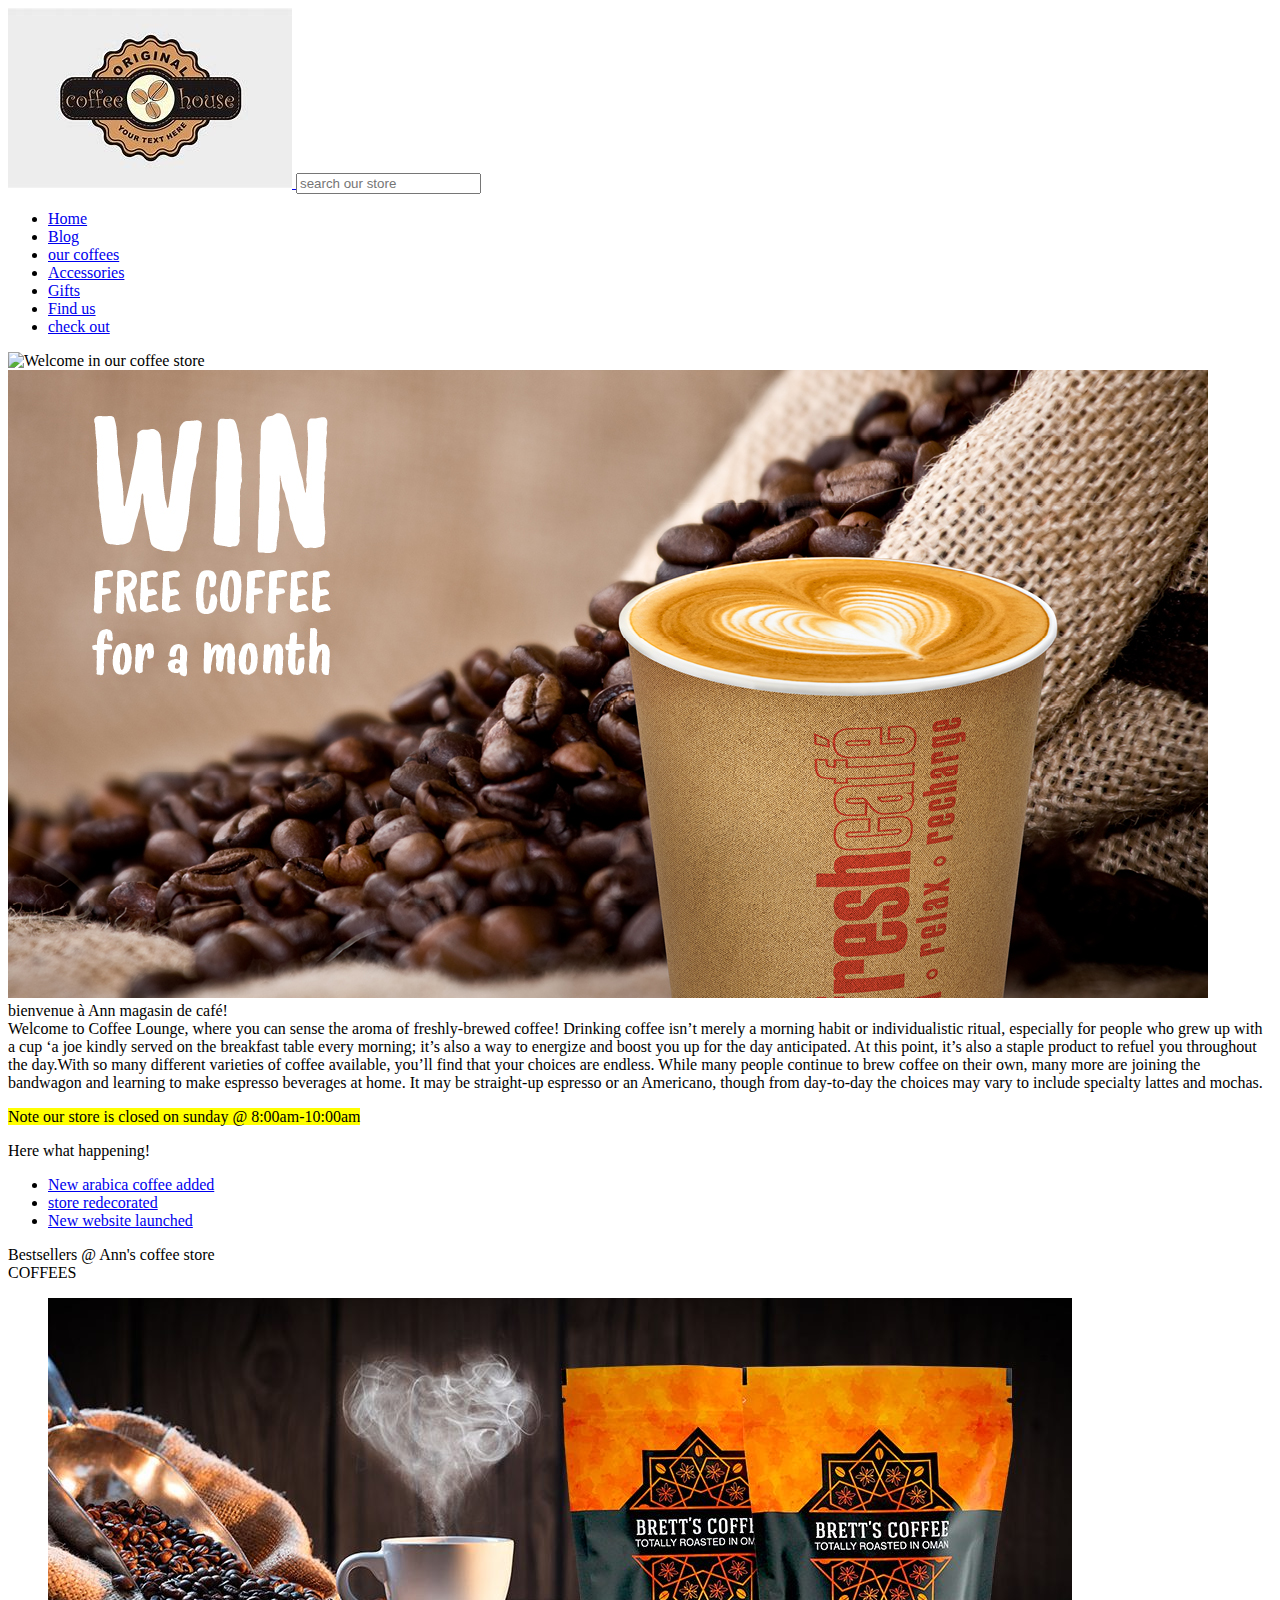
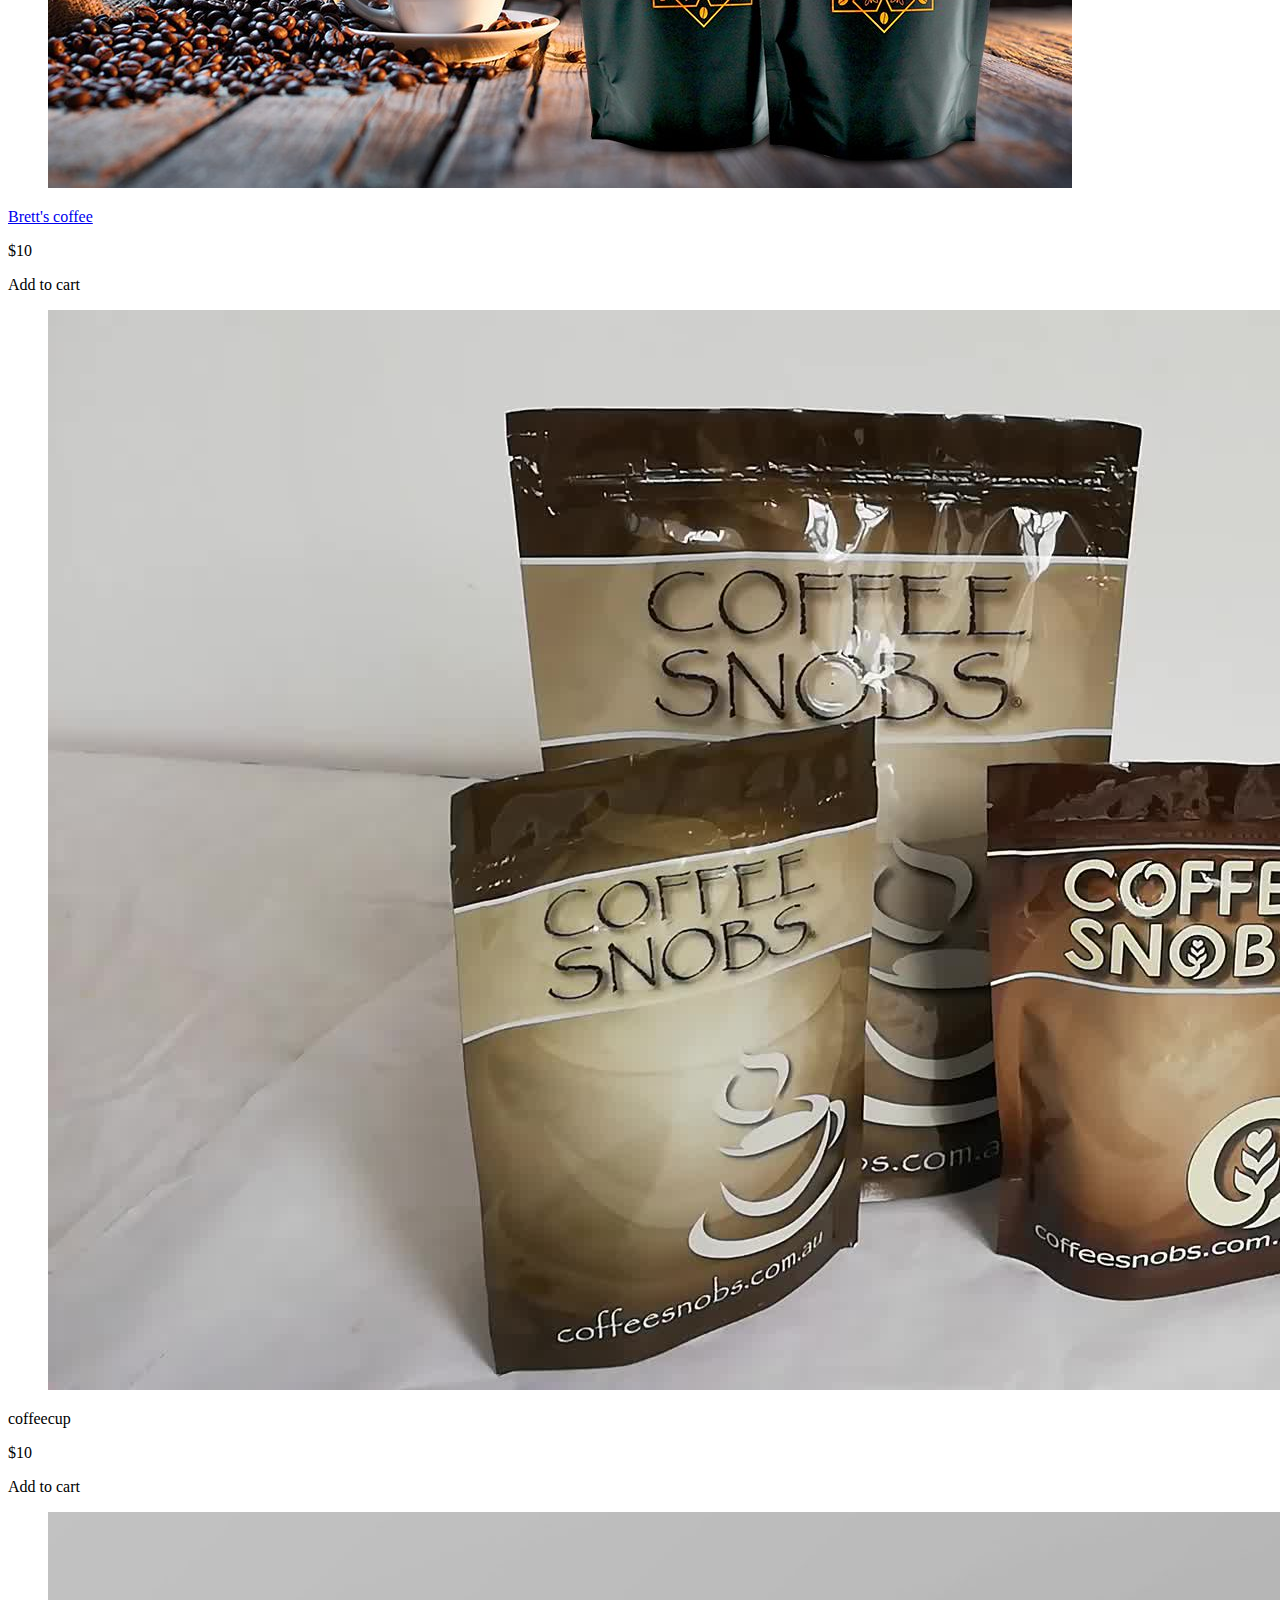
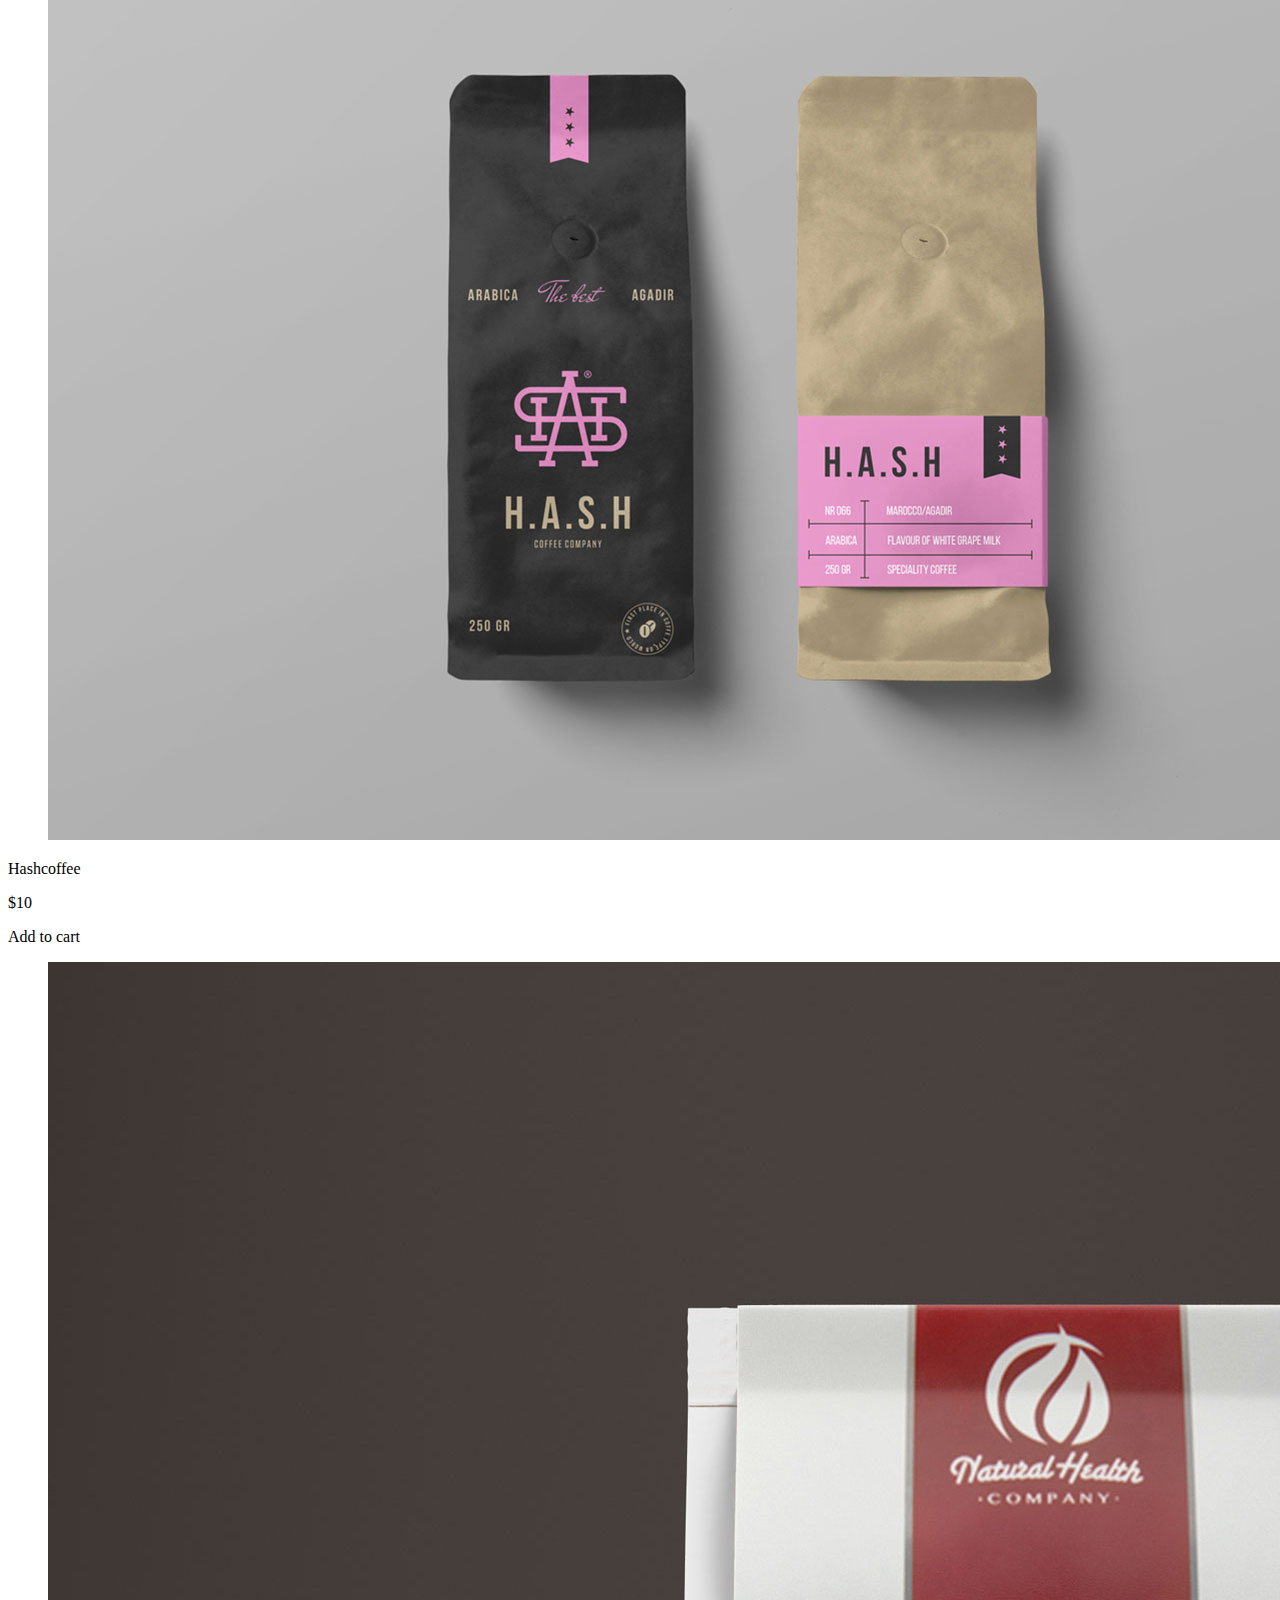
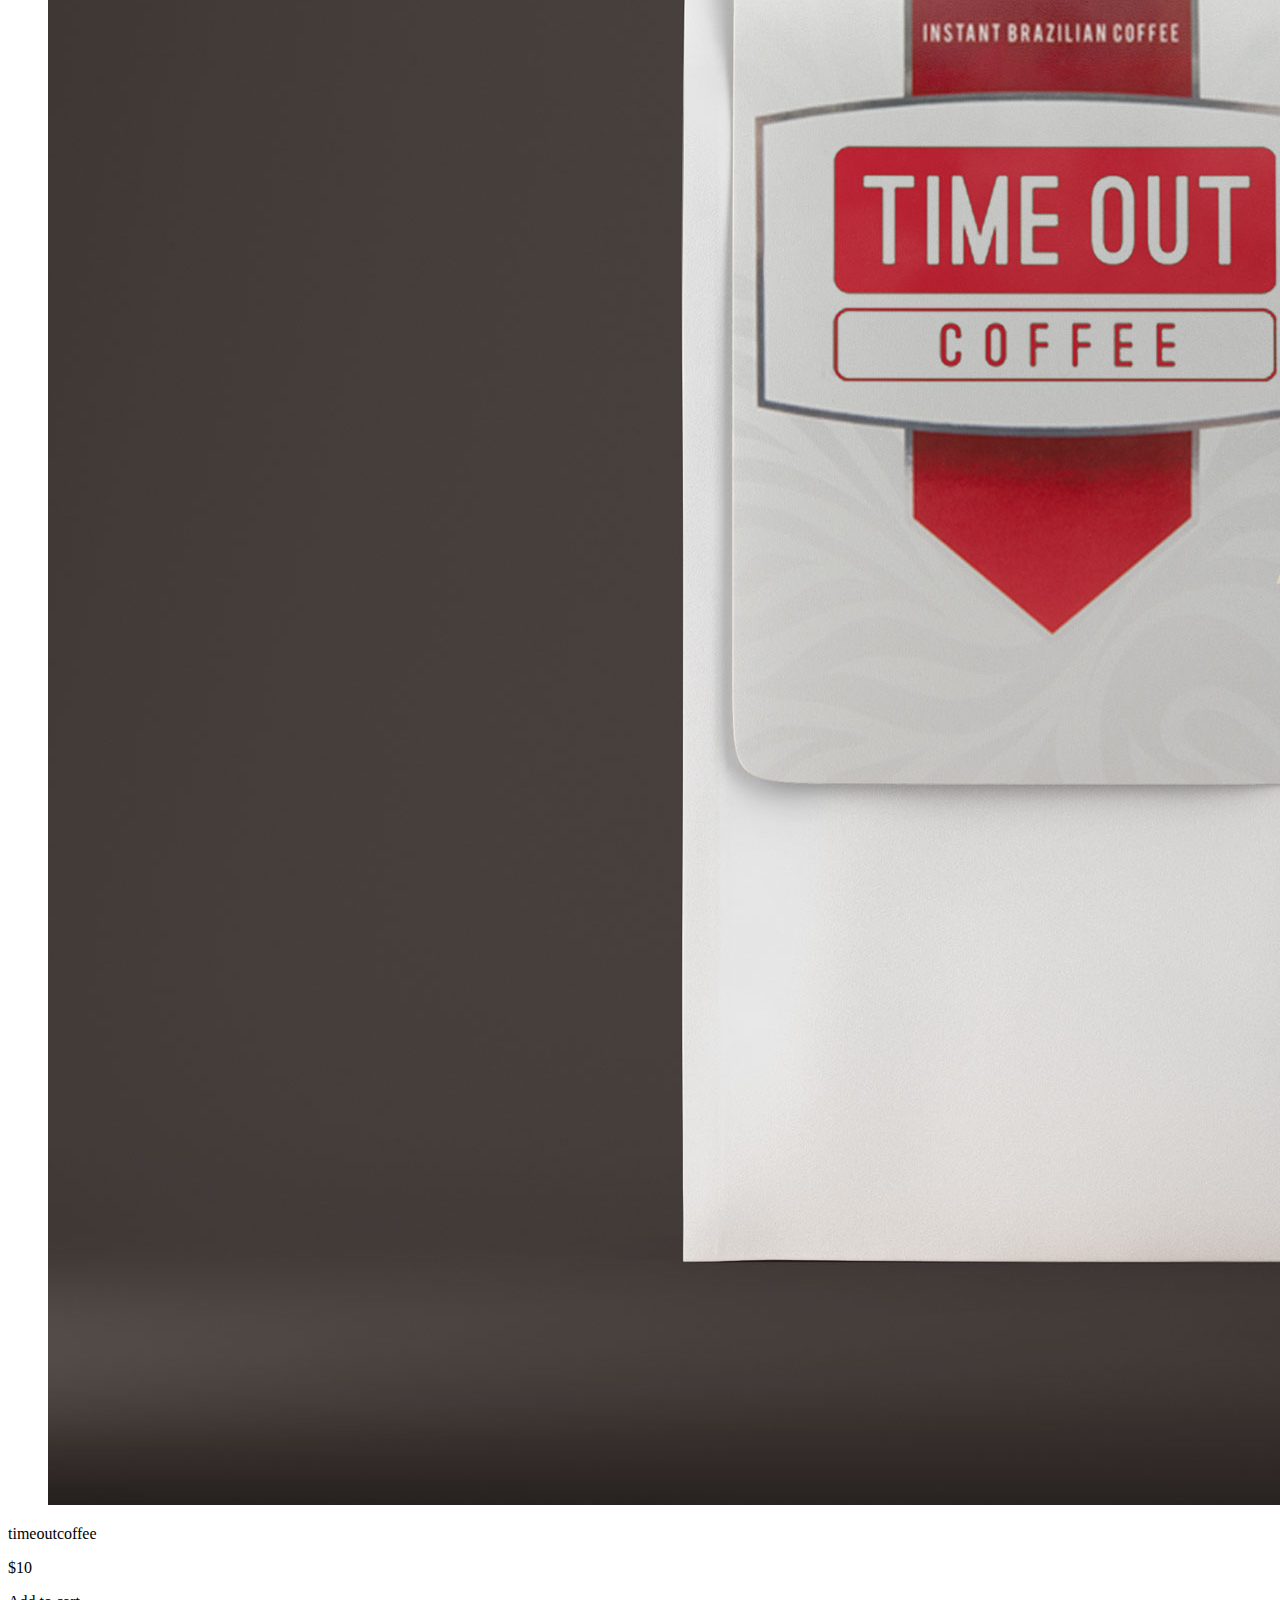
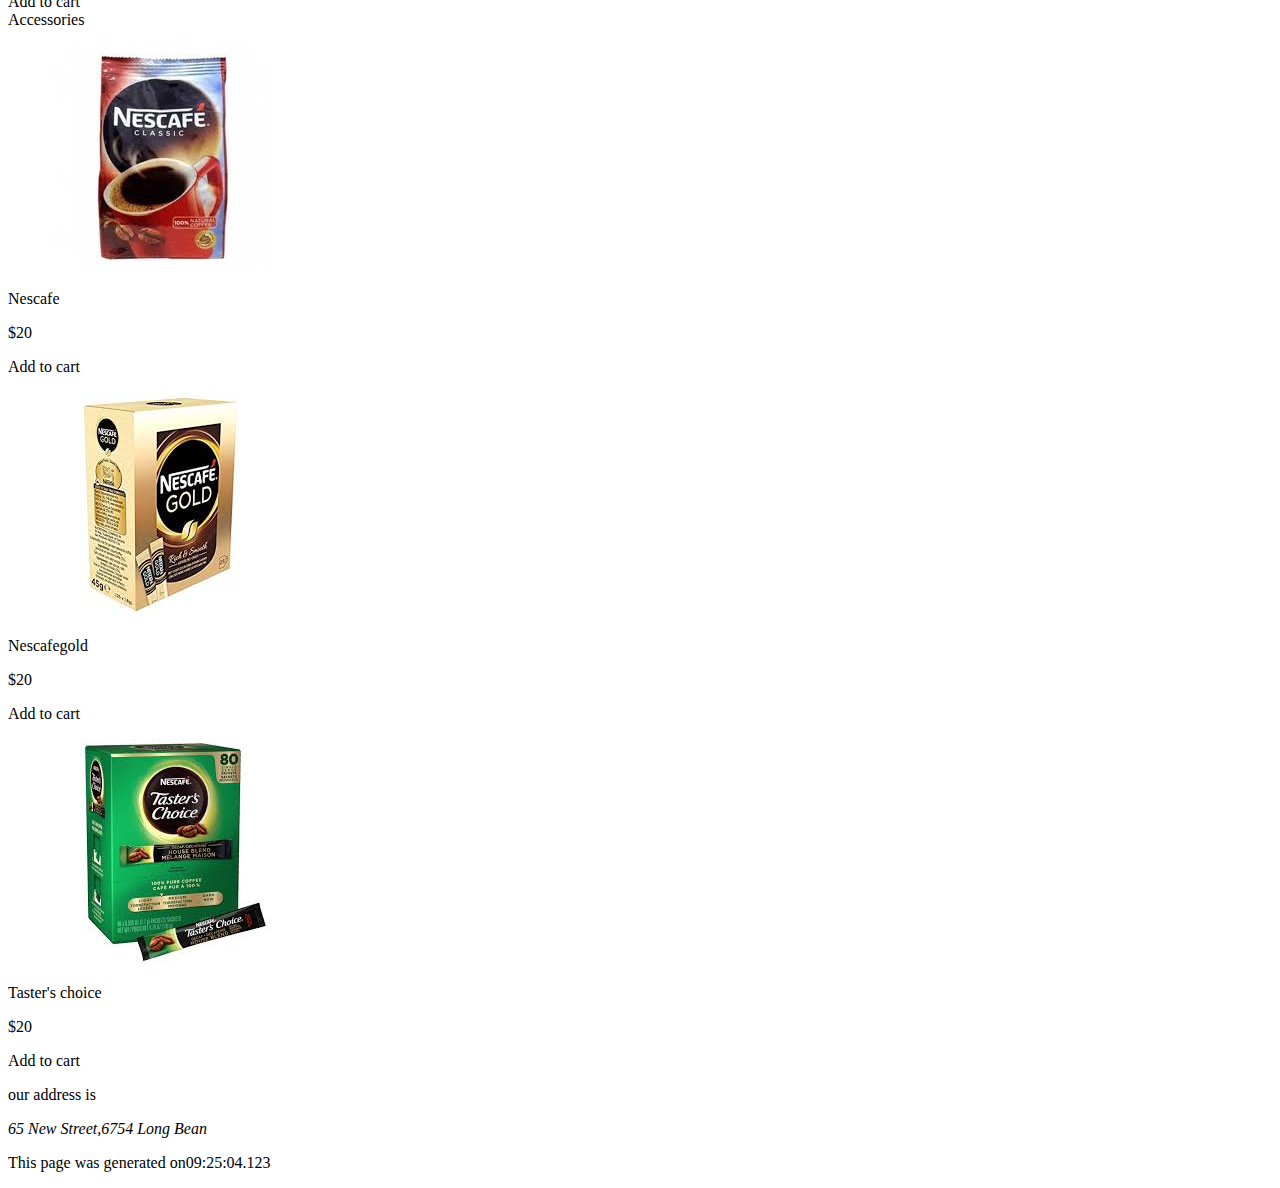
==== index.html @ adefb87e "coffee store files" ====
<!Doctype html>
<html lang="en">
    <head>
        <title>ann's coffee store</title>
    </head>
<body>
  <header>
          <div>
              <a href="headerlogo" src="index.html">
                  <img src="images/logo.jpeg"alt="This is coffee log">
                  <input type="search" class="searchbox"placeholder="search our store">
              </a>
          </div>

      <nav class="backgroundgradient">
        <ul>
            <li><a class="navlink"href=index.html>Home</a></li>
            <li><a class="navlink"href="blog.html">Blog</a></li>
            <li><a class="navlink"href="allcoffees.html">our coffees</a></li>
            <li><a class="navlink"href="accessories">Accessories</a></li>
            <li><a class="navlink"href="Gifts.html">Gifts</a></li>
            <li><a class="navlink"href=findus.html>Find us</a></li>
            <li><a class="navlink"href="checkout.html">check out </a></li>
        </ul>
      </nav>
  </header>

  <div id="welcomeimage">
      <img src="images/coffeeheader.jpeg" alt="Welcome in our coffee store">
  </div>

  <div id=freecoffeemonth>
      <img src="./images/coffeeofthemonth.jpeg"alt="win free coffee for a month">
  </div>

  <section id="welcometext">
      <header>bienvenue à Ann magasin de café! </header>
      <span>Welcome to Coffee Lounge, where you can sense the aroma of freshly-brewed coffee! Drinking coffee isn’t merely a morning habit or individualistic ritual, especially for people who grew up with a cup ‘a joe kindly served on the breakfast table every morning; it’s also a way to energize and boost you up for the day anticipated. At this point, it’s also a staple product to refuel you throughout the day.With so many different varieties of coffee available, you’ll find that your choices are endless. While many people continue to brew coffee on their own, many more are joining the bandwagon and learning to make espresso beverages at home. It may be straight-up espresso or an Americano, though from day-to-day the choices may vary to include specialty lattes and mochas.
          <p><mark>Note our store is closed on sunday @ 8:00am-10:00am</mark></p>
      </span>
</section>

<aside id="Events">
    <header>Here what happening!</header>
    <ul>
        <li><a href="#">New arabica coffee added</a></li>
        <li><a href="#">store redecorated</a></li>
        <li><a href="#">New website launched</a></li>
    </ul>
</aside>

<section id="bestsellers">
    <header>Bestsellers @ Ann's coffee store</header>
     <section class="coffeebestsellers">
         <header class="backgroundgradient">COFFEES</header>
         <article class="productarticle">
          <figure>
           <img src="./images/brett'scoffee.jpeg" class="productarticlethumbnail">
          </figure>
          <header>
            <span class="productarticlename"><a href="coffeedetail.html">Brett's coffee</a></span>
          </header>
          <p class="productarticleprice">$10</p>
          <div class="addtocartbutton">
            Add to cart
          </div>
         </article>

         <article class="productarticle">
            <figure>
             <img src="./images/coffeesnob.jpeg" class="productarticlethumbnail">
            </figure>
            <header>
              <span class="productarticlename">coffeecup</span>
            </header>
            <p class="productarticleprice">$10</p>
            <div class="addtocartbutton">
              Add to cart
            </div>
           </article>

           <article class="productarticle">
            <figure>
             <img src="./images/hashcoffee.jpeg" class="productarticlethumbnail">
            </figure>
            <header>
              <span class="productarticlename">Hashcoffee</span>
            </header>
            <p class="productarticleprice">$10</p>
            <div class="addtocartbutton">
              Add to cart
            </div>
           </article>

           <article class="productarticle">
            <figure>
             <img src="./images/timeoutcoffee.jpeg" class="productarticlethumbnail">
            </figure>
            <header>
              <span class="productarticlename">timeoutcoffee</span>
            </header>
            <p class="productarticleprice">$10</p>
            <div class="addtocartbutton">
              Add to cart
            </div>
           </article>

    </section>

    <section class="accessoriesbestsellers">
        <header class="backgroundgradient">Accessories</header>
        <article class="productarticle">
            <figure>
                <img src="./images/Nescafe.jpeg">
            </figure>
            <header>
                <span class="productarticlename">Nescafe</span>
            </header>
            <p class="productarticleprice">$20</p>
            <div class="addtocartbutton">Add to cart</div>
        </article>

        <article class="productarticle">
            <figure>
                <img src="./images/Nescafegold.jpeg">
            </figure>
            <header>
                <span class="productarticlename">Nescafegold</span>
            </header>
            <p class="productarticleprice">$20</p>
            <div class="addtocartbutton">Add to cart</div>
        </article>

        <article class="productarticle">
            <figure>
                <img src="./images/taster's choice.jpeg">
            </figure>
            <header>
                <span class="productarticlename">Taster's choice</span>
            </header>
            <p class="productarticleprice">$20</p>
            <div class="addtocartbutton">Add to cart</div>
        </article>
    </section>
</section>

<footer>
    <p>our address is <address>65 New Street,6754 Long Bean</address></p>
    <p class="smalltext">This page was generated on<time>09:25:04.123</time></p>
</footer>
</body>
</html>
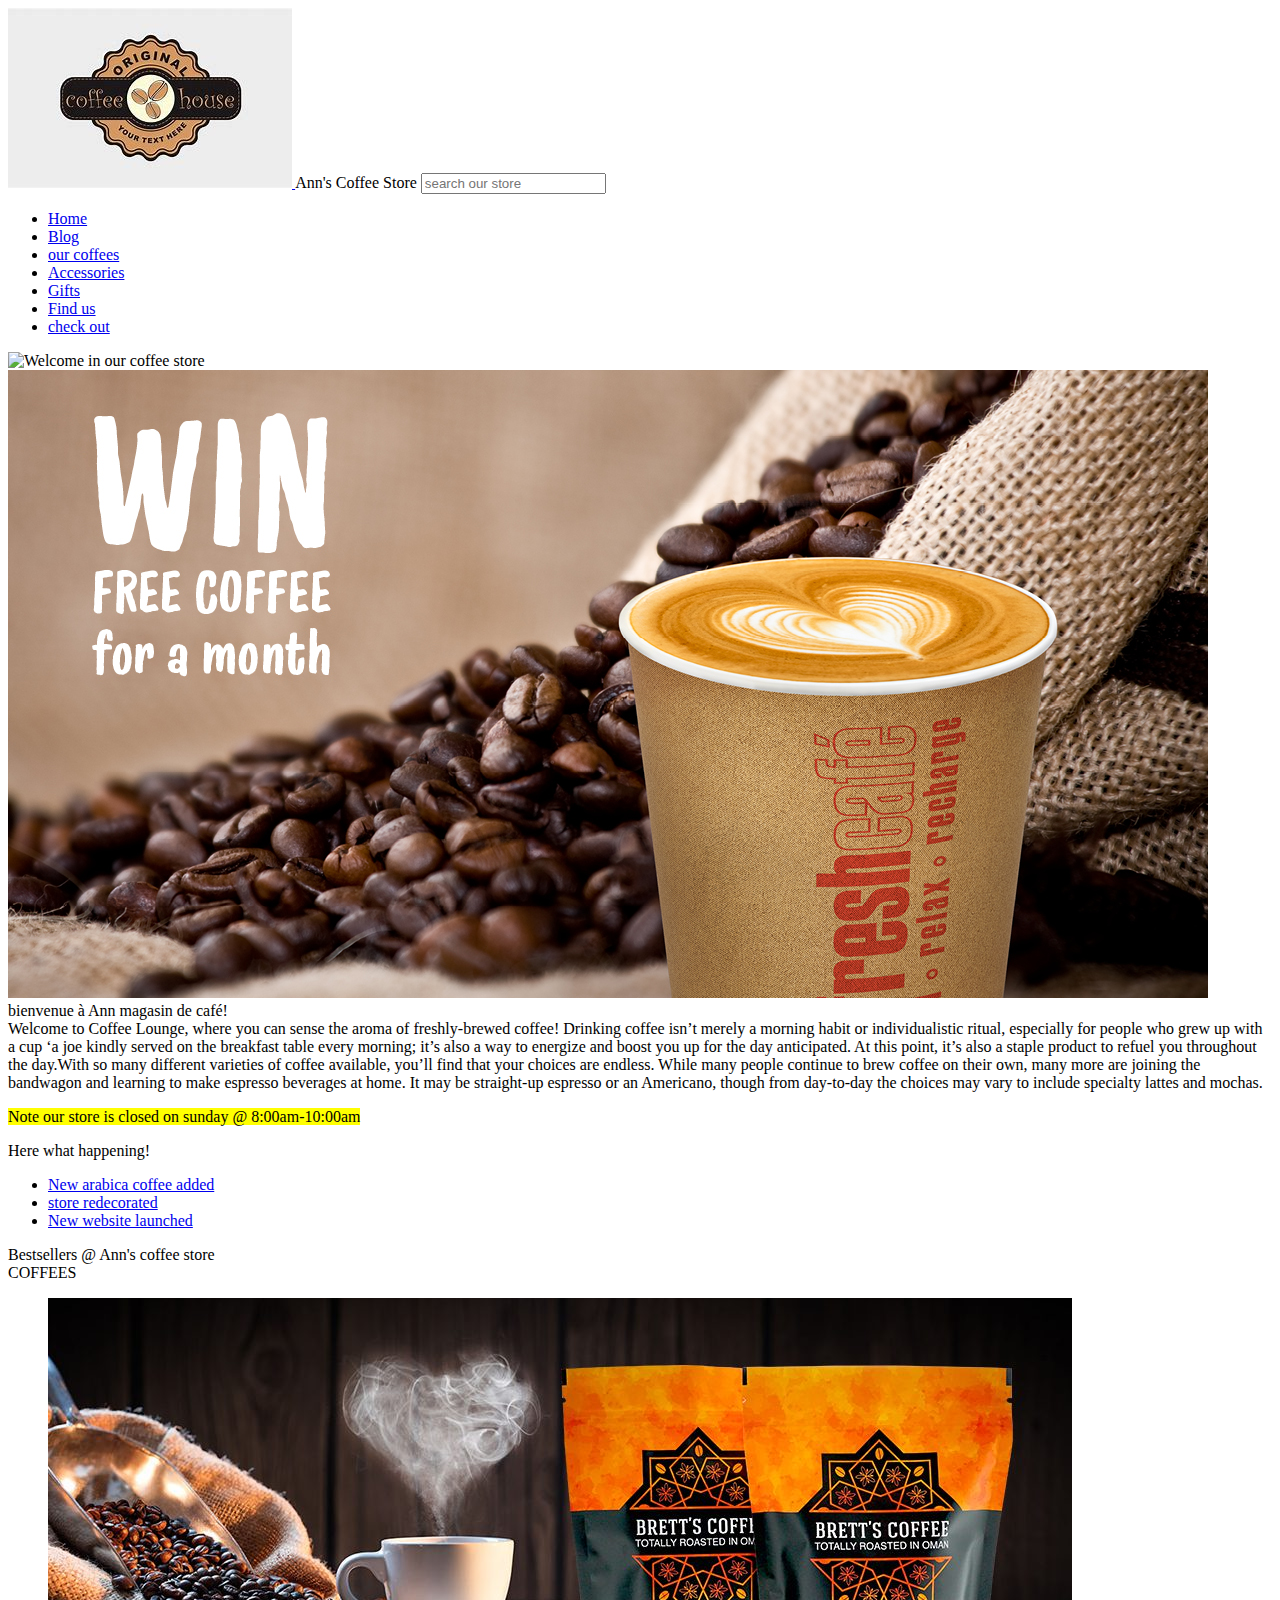
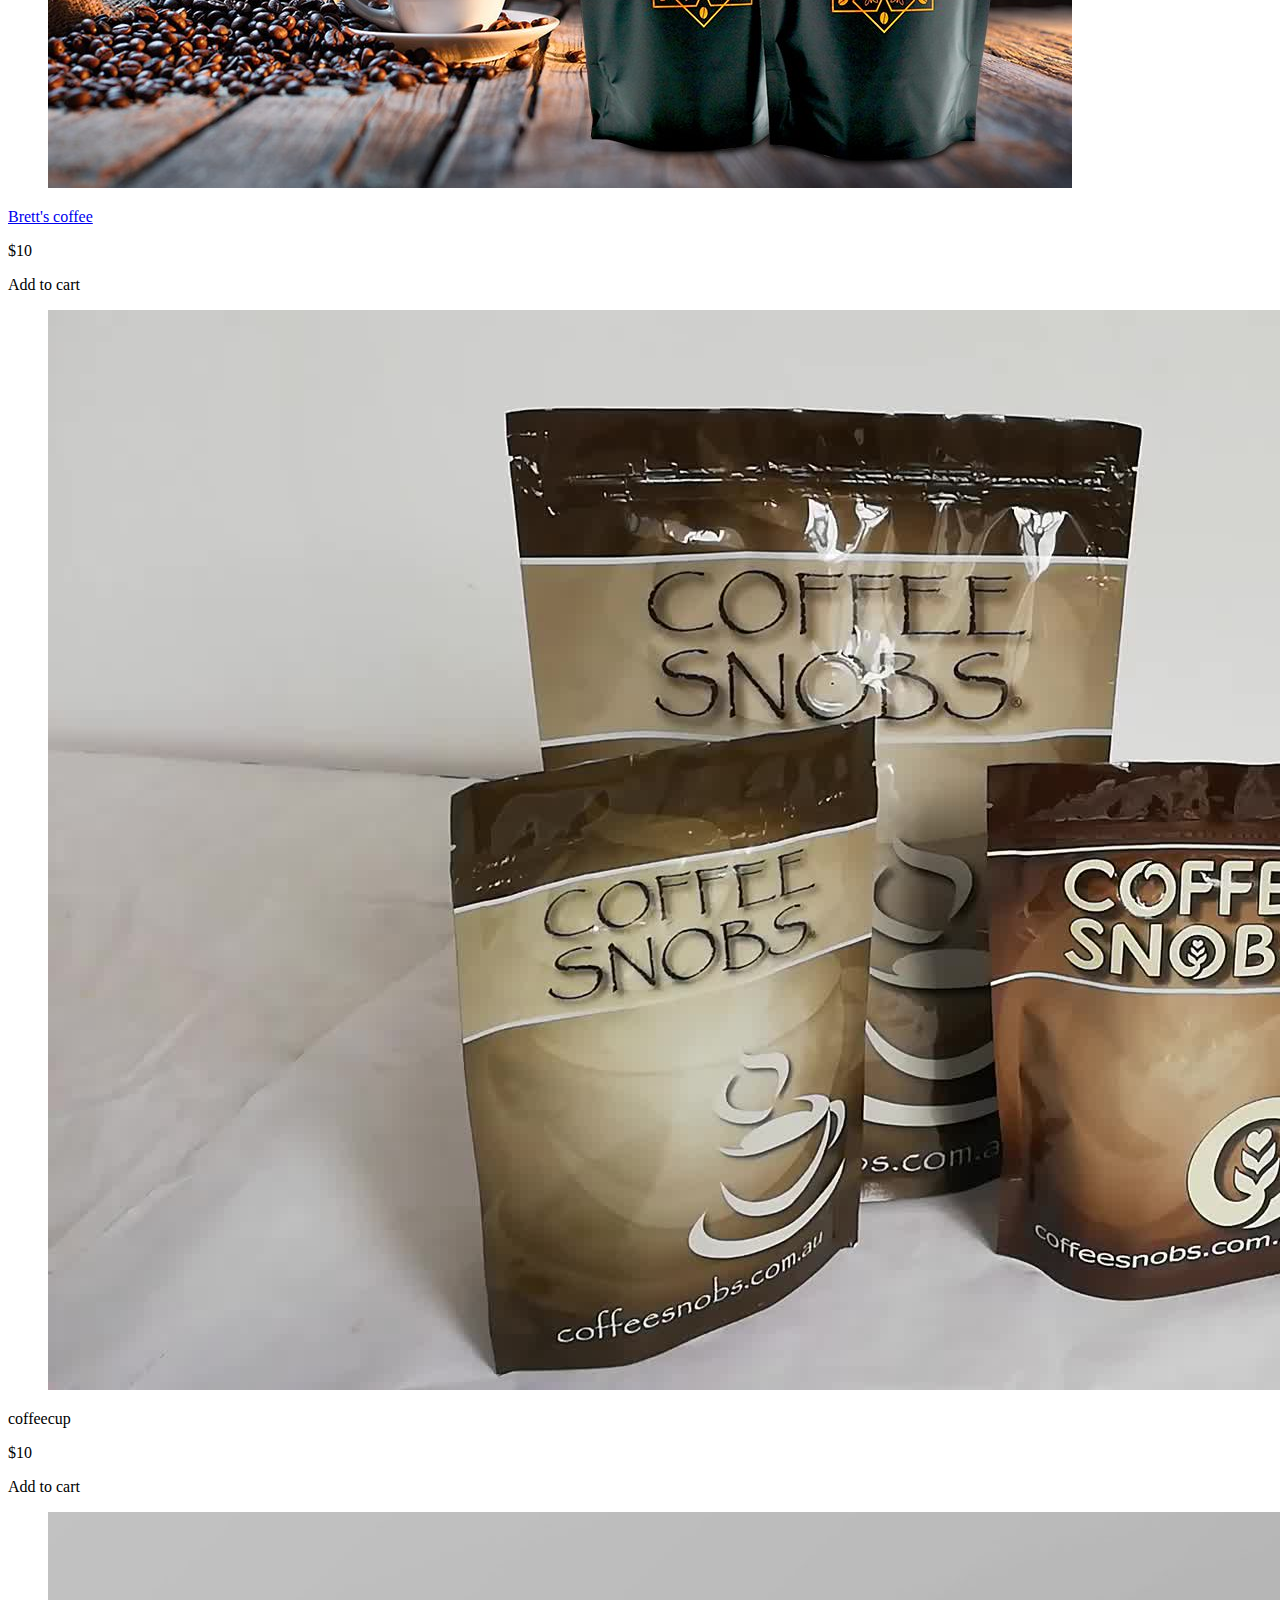
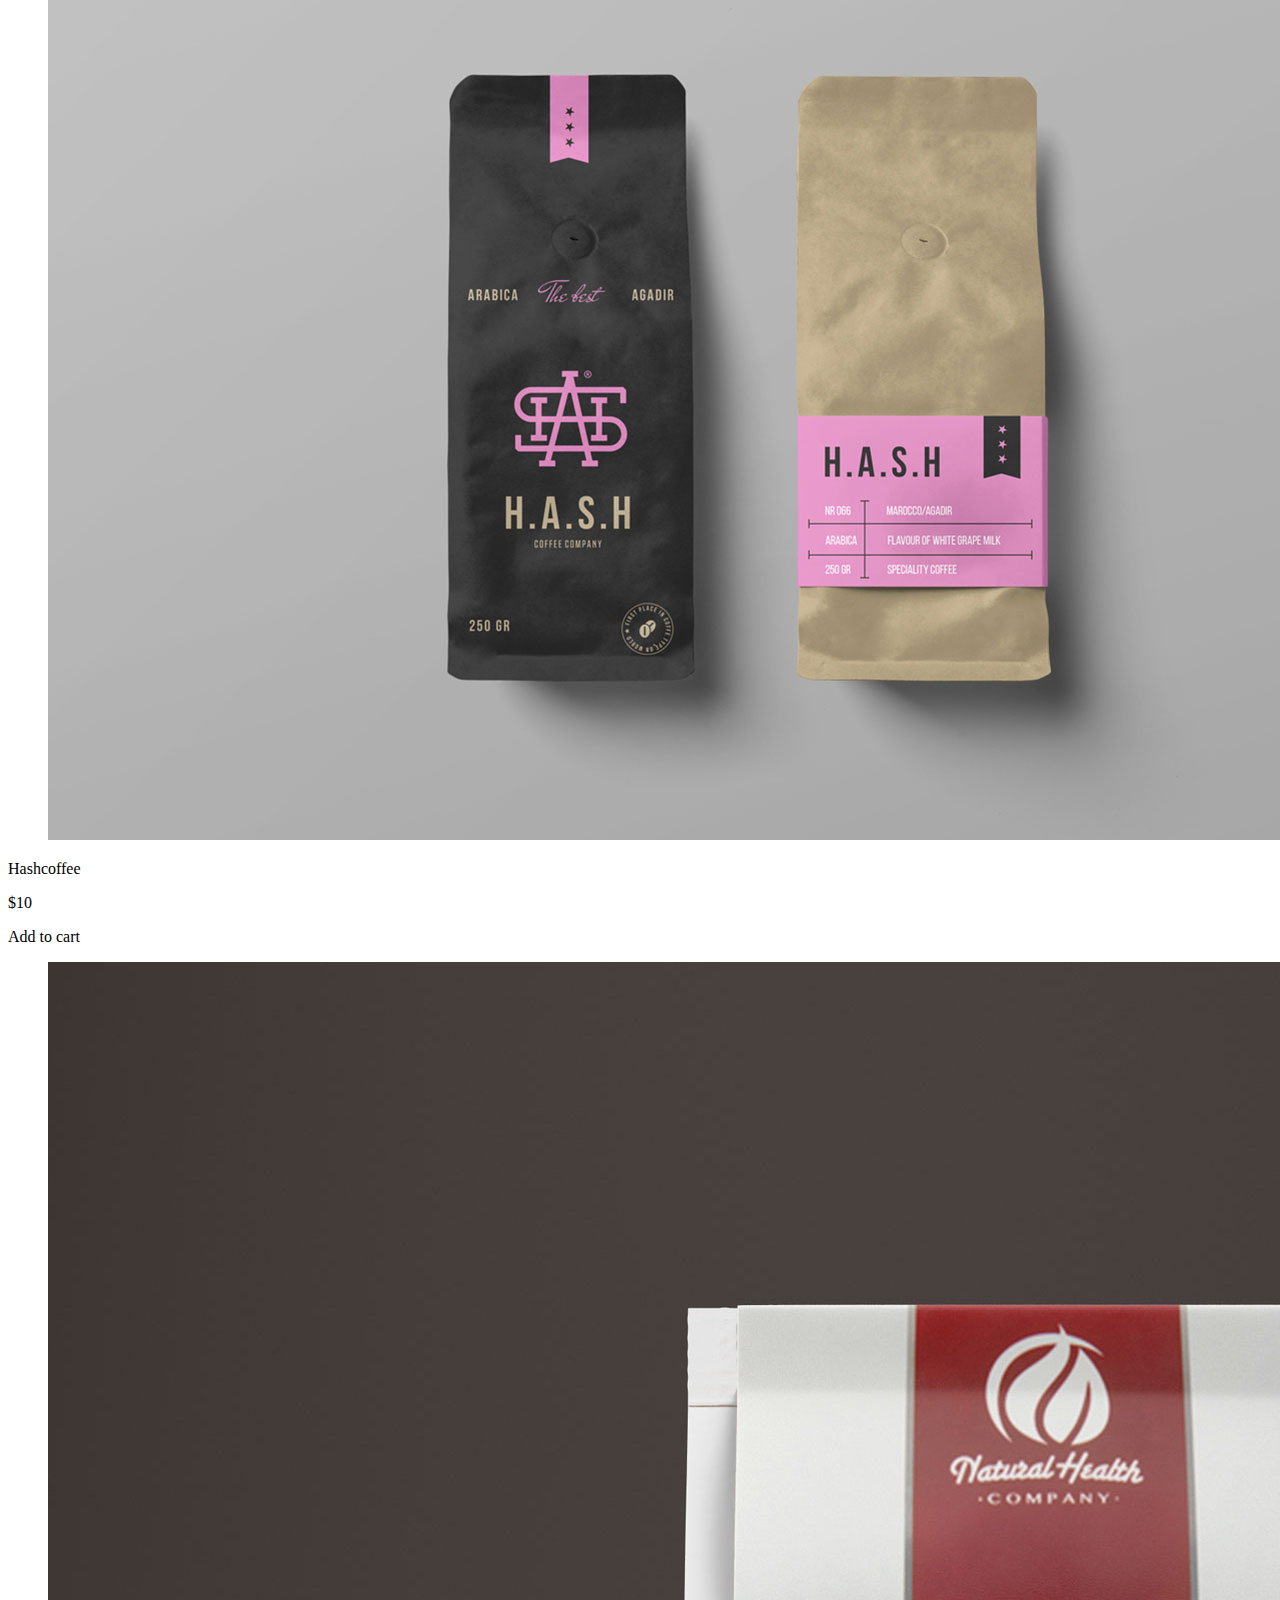
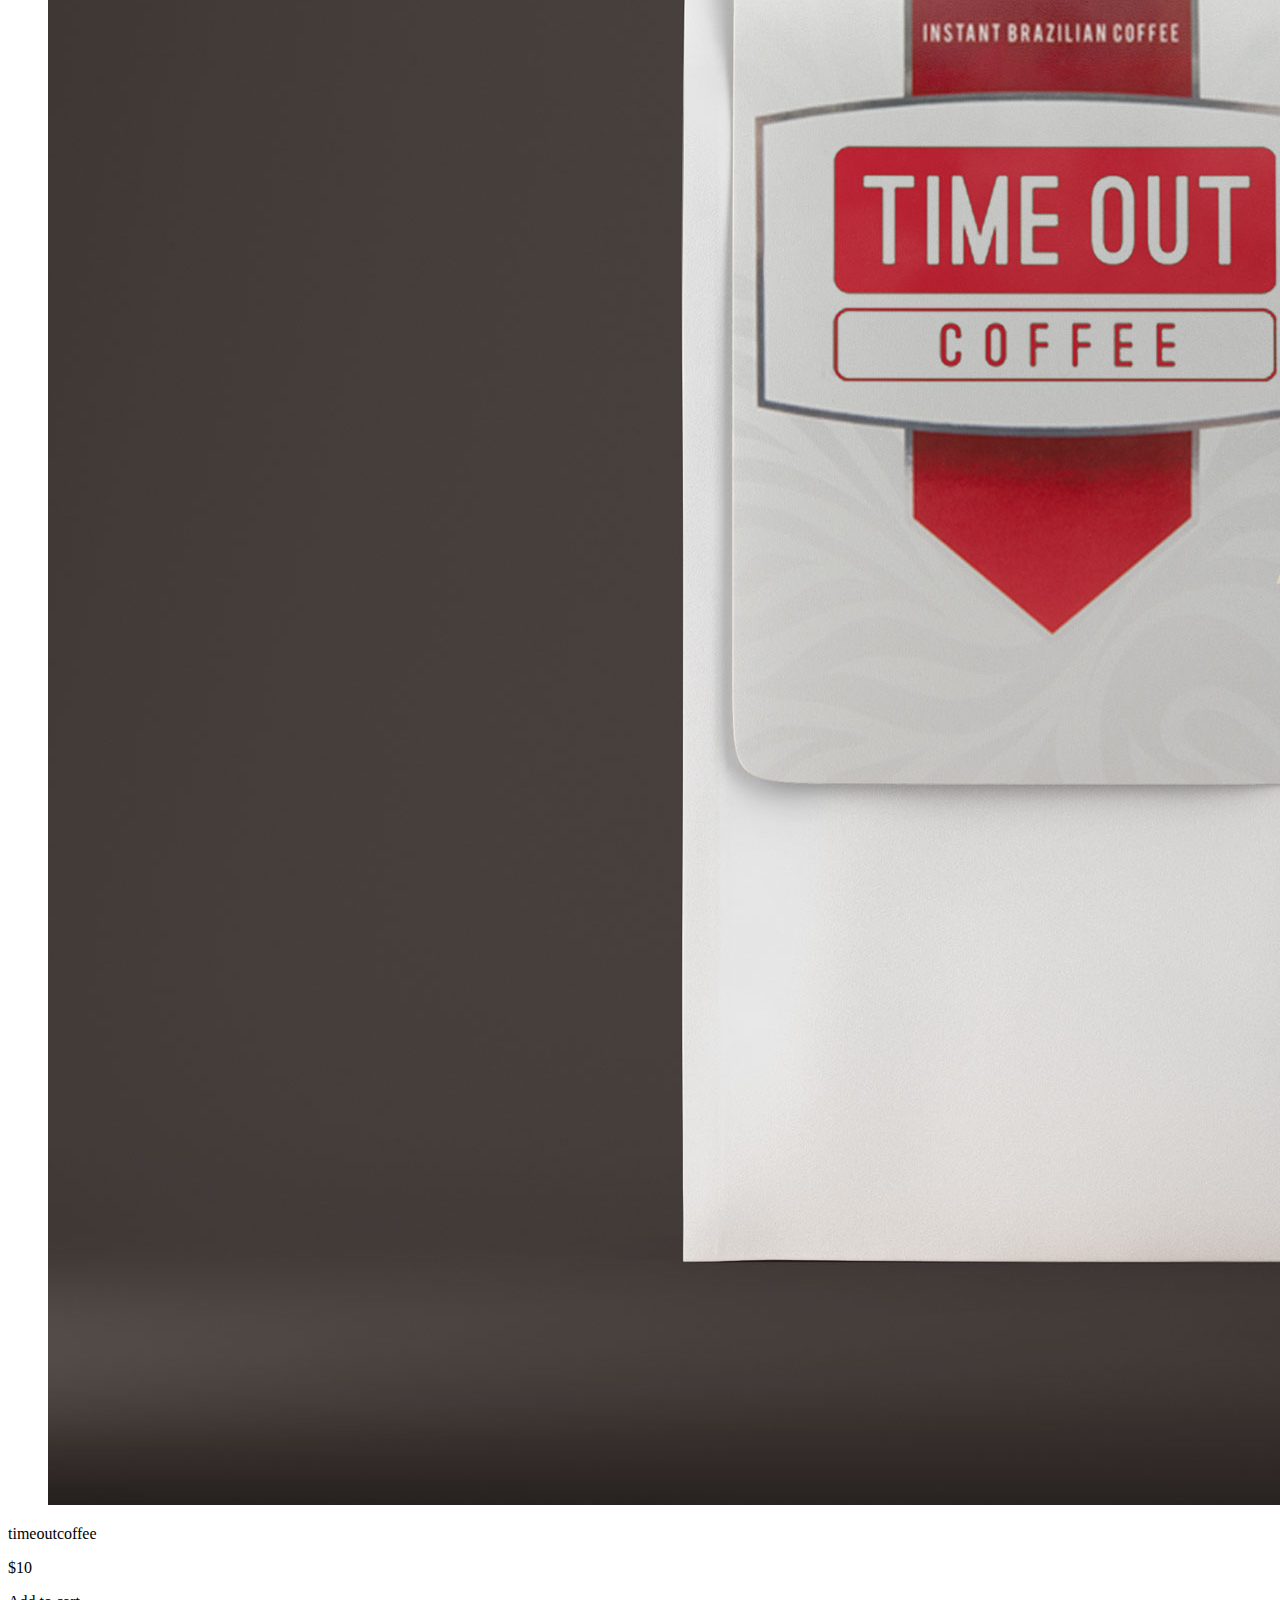
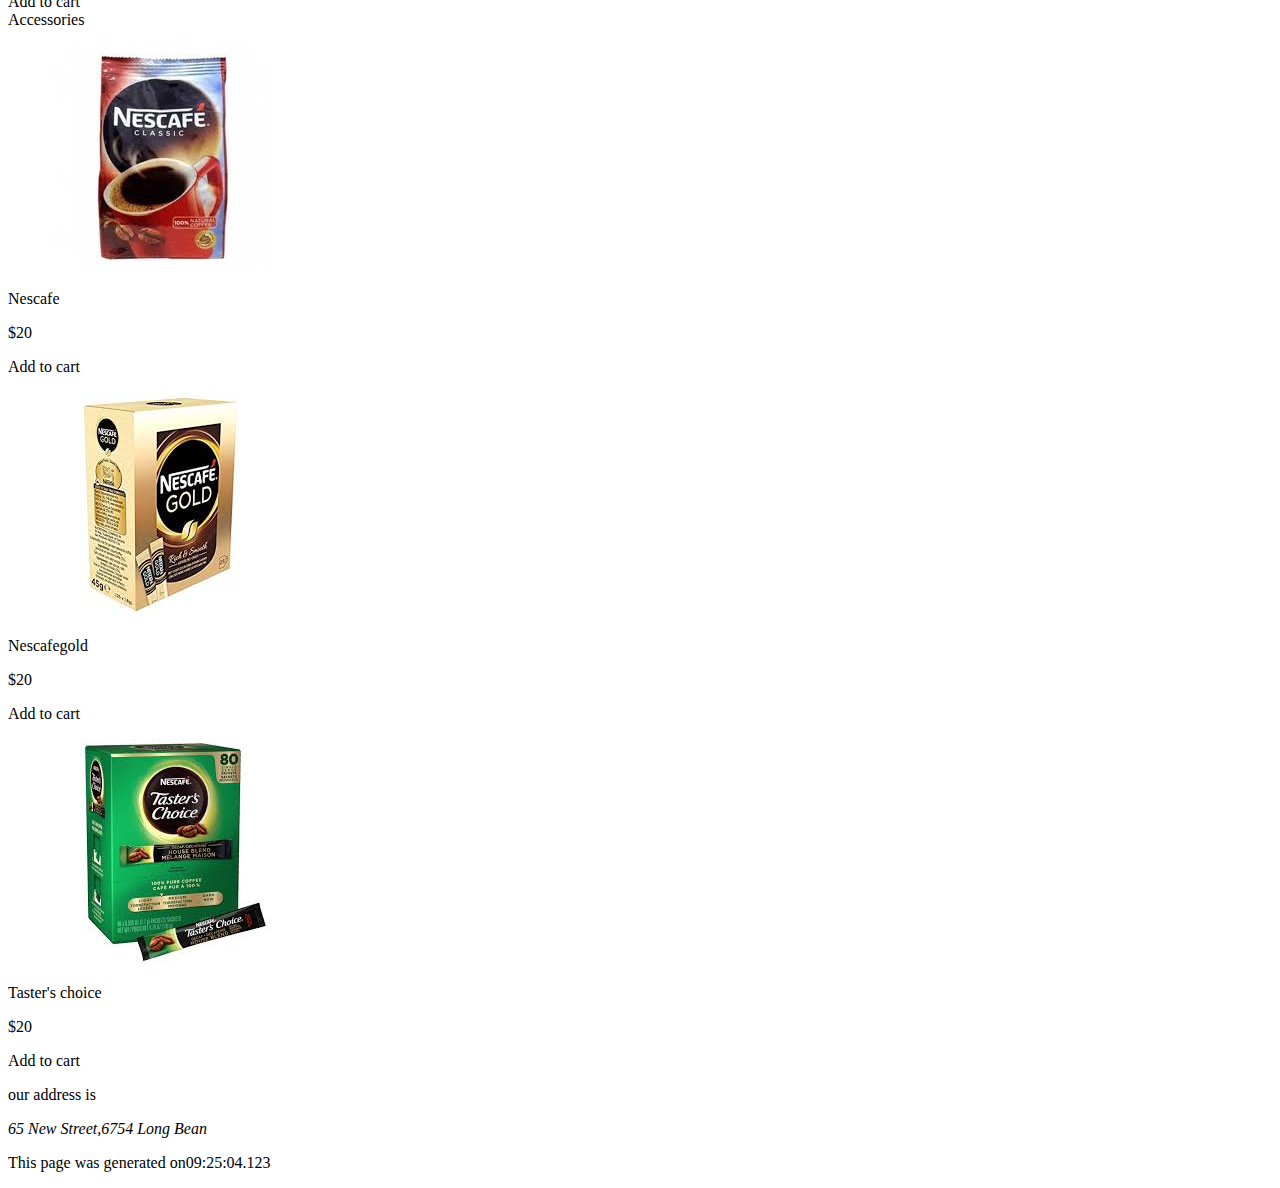
==== commit 974e0747: "ann-s-coffee-store" ====
--- a/index.html
+++ b/index.html
@@ -8,8 +8,9 @@
           <div>
               <a href="headerlogo" src="index.html">
                   <img src="images/logo.jpeg"alt="This is coffee log">
-                  <input type="search" class="searchbox"placeholder="search our store">
               </a>
+              <span id="headername">Ann's Coffee Store</span>
+              <input type="search" class="searchbox"placeholder="search our store">
           </div>
 
       <nav class="backgroundgradient">
@@ -61,7 +62,7 @@
             <span class="productarticlename"><a href="coffeedetail.html">Brett's coffee</a></span>
           </header>
           <p class="productarticleprice">$10</p>
-          <div class="addtocartbutton">
+          <div class="addtocartbutton" id="myAddToCartButton">
             Add to cart
           </div>
          </article>
@@ -148,5 +149,7 @@
     <p>our address is <address>65 New Street,6754 Long Bean</address></p>
     <p class="smalltext">This page was generated on<time>09:25:04.123</time></p>
 </footer>
+
+<script src="scripts/myScript.js"></script>
 </body>
 </html>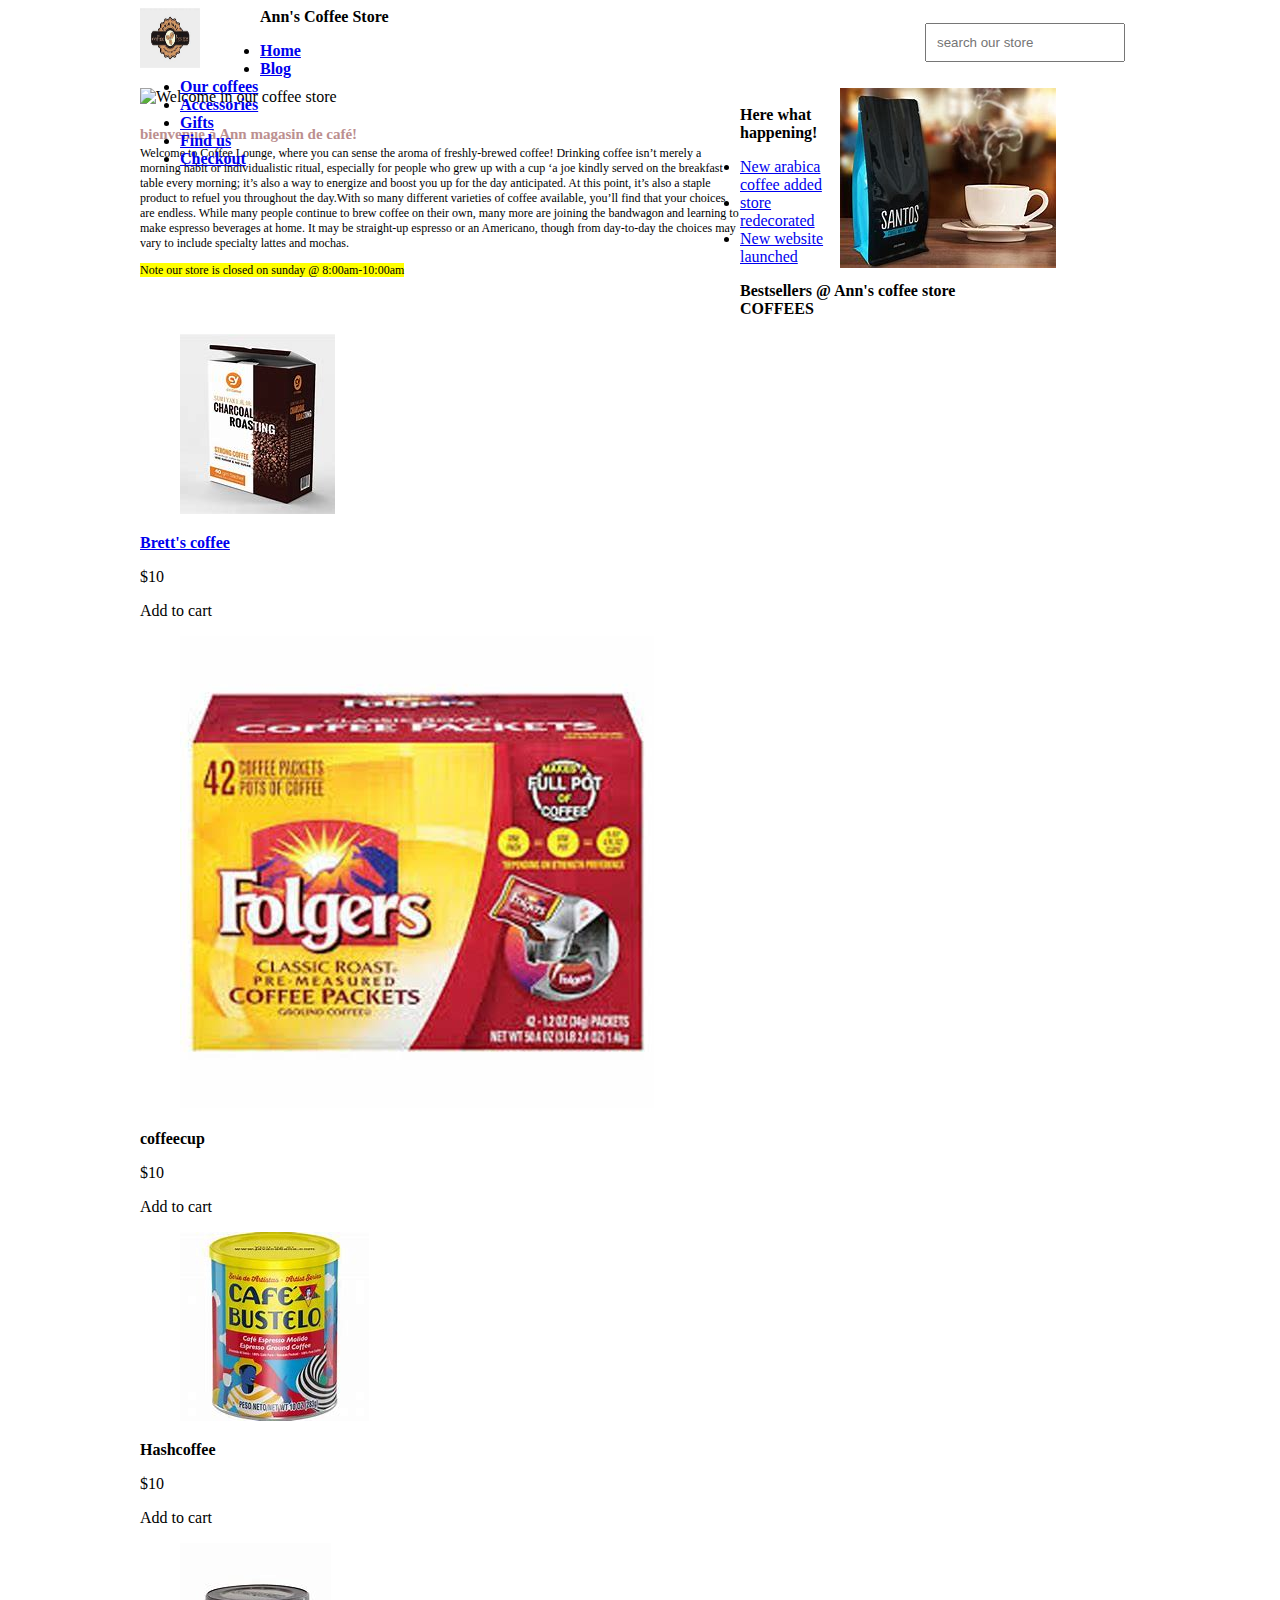
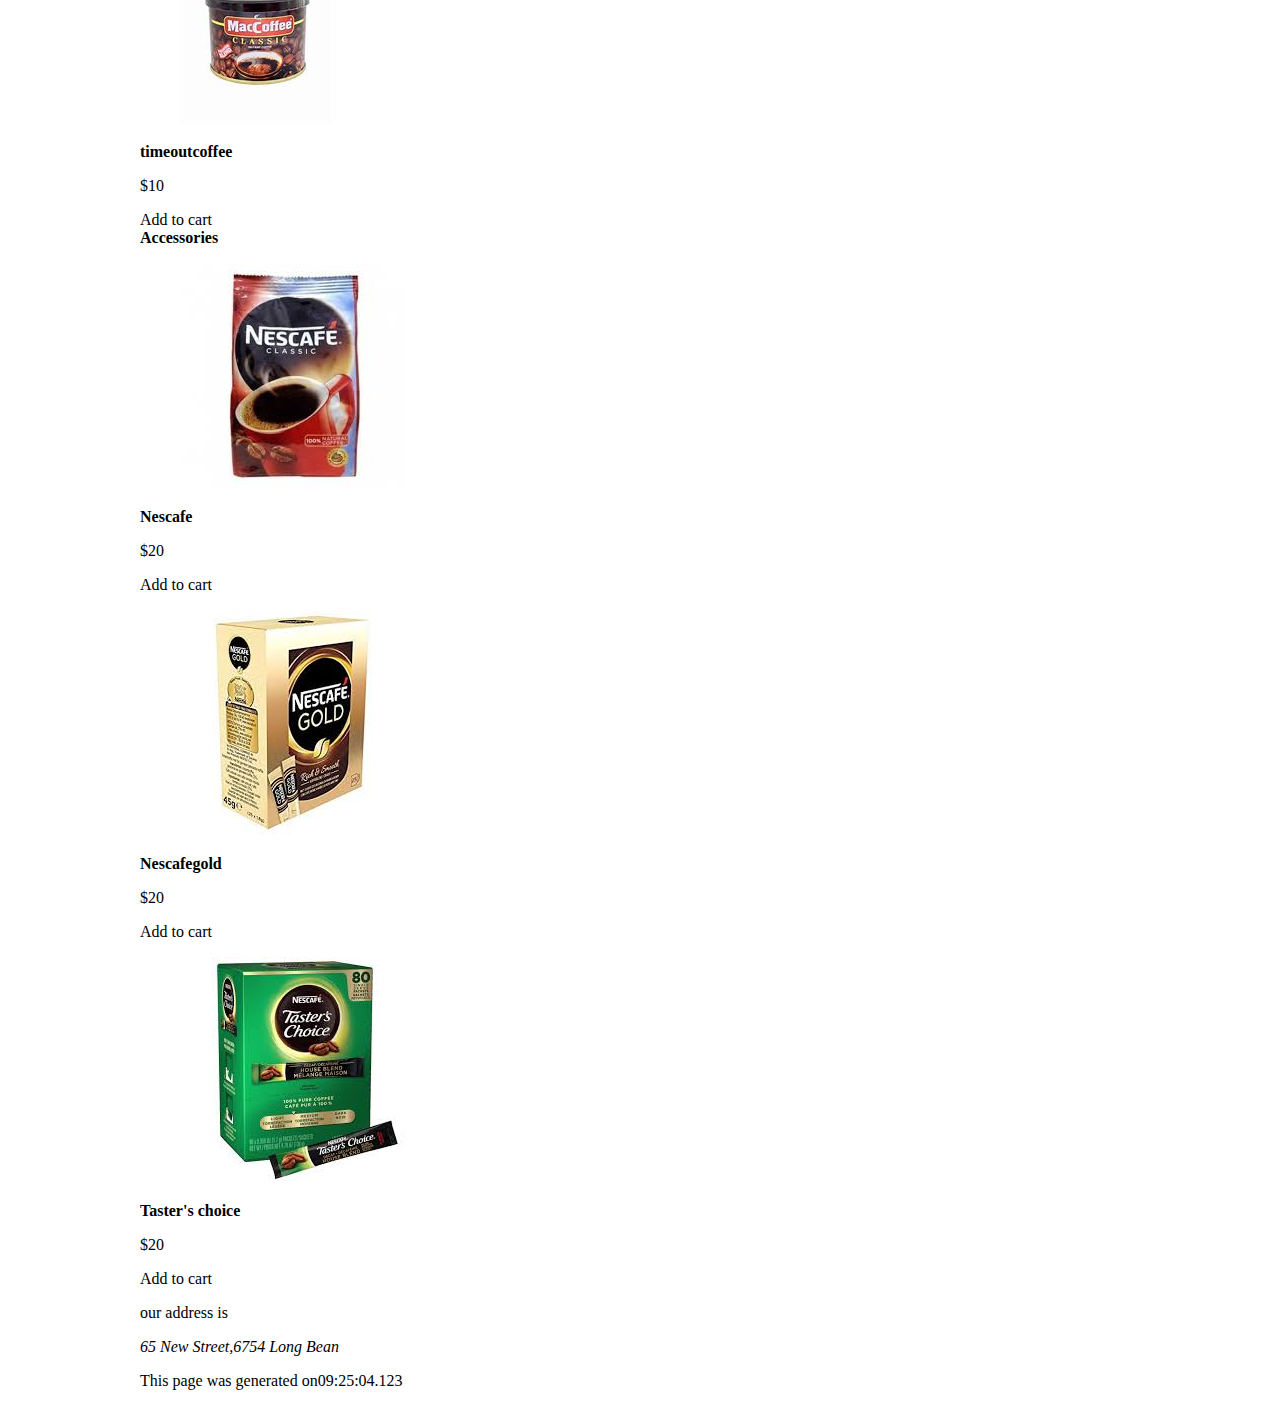
==== commit ae85bac1: "add files" ====
--- a/index.html
+++ b/index.html
@@ -1,41 +1,42 @@
 <!Doctype html>
 <html lang="en">
     <head>
+        <link href="./styles/layout.css" rel="stylesheet">
         <title>ann's coffee store</title>
     </head>
 <body>
-  <header>
+     <header id="mainheader">
           <div>
-              <a href="headerlogo" src="index.html">
-                  <img src="images/logo.jpeg"alt="This is coffee log">
+             <a class="headerlogo" src="index.html">
+                <img src="images/logo.jpeg" alt="This is coffee logo">
               </a>
               <span id="headername">Ann's Coffee Store</span>
-              <input type="search" class="searchbox"placeholder="search our store">
+               <input type="search"class="searchbox" placeholder="search our store">
           </div>
 
-      <nav class="backgroundgradient">
-        <ul>
-            <li><a class="navlink"href=index.html>Home</a></li>
-            <li><a class="navlink"href="blog.html">Blog</a></li>
-            <li><a class="navlink"href="allcoffees.html">our coffees</a></li>
-            <li><a class="navlink"href="accessories">Accessories</a></li>
-            <li><a class="navlink"href="Gifts.html">Gifts</a></li>
-            <li><a class="navlink"href=findus.html>Find us</a></li>
-            <li><a class="navlink"href="checkout.html">check out </a></li>
-        </ul>
-      </nav>
+          <nav class="backgroundgradient">
+              <ul>
+                  <li><a  class="navlink"href="index.html">Home</a></li>
+                  <li><a  class="navlink"href="blog.html">Blog</a></li>
+                  <li><a  class="navlink"href="allcoffes.html">Our coffees</a></li>
+                  <li><a  class="navlink"href="accessories.html">Accessories</a></li>
+                  <li><a  class="navlink"href="Gifts.html">Gifts</a></li>
+                  <li><a  class="navlink"href="findus.html">Find us</a></li>
+                  <li><a  class="navlink"href="checkout.html">Checkout</a></li>
+                </ul>
+          </nav>
   </header>
 
   <div id="welcomeimage">
-      <img src="images/coffeeheader.jpeg" alt="Welcome in our coffee store">
+    <img src="images/coffeeheader.jpeg"alt="Welcome in our coffee store">
   </div>
 
-  <div id=freecoffeemonth>
-      <img src="./images/coffeeofthemonth.jpeg"alt="win free coffee for a month">
+  <div id="freecoffeemonth">
+    <img src="./images/santoscoffee.jpeg"alt="win free coffee for a month">
   </div>
 
   <section id="welcometext">
-      <header>bienvenue à Ann magasin de café! </header>
+      <header>bienvenue à Ann magasin de café!</header>
       <span>Welcome to Coffee Lounge, where you can sense the aroma of freshly-brewed coffee! Drinking coffee isn’t merely a morning habit or individualistic ritual, especially for people who grew up with a cup ‘a joe kindly served on the breakfast table every morning; it’s also a way to energize and boost you up for the day anticipated. At this point, it’s also a staple product to refuel you throughout the day.With so many different varieties of coffee available, you’ll find that your choices are endless. While many people continue to brew coffee on their own, many more are joining the bandwagon and learning to make espresso beverages at home. It may be straight-up espresso or an Americano, though from day-to-day the choices may vary to include specialty lattes and mochas.
           <p><mark>Note our store is closed on sunday @ 8:00am-10:00am</mark></p>
       </span>
@@ -56,7 +57,7 @@
          <header class="backgroundgradient">COFFEES</header>
          <article class="productarticle">
           <figure>
-           <img src="./images/brett'scoffee.jpeg" class="productarticlethumbnail">
+            <img src="./images/expressocoffee.jpeg" class="productarticlethumbnail">
           </figure>
           <header>
             <span class="productarticlename"><a href="coffeedetail.html">Brett's coffee</a></span>
@@ -69,7 +70,7 @@
 
          <article class="productarticle">
             <figure>
-             <img src="./images/coffeesnob.jpeg" class="productarticlethumbnail">
+             <img src="./images/folgers.jpeg" class="productarticlethumbnail">
             </figure>
             <header>
               <span class="productarticlename">coffeecup</span>
@@ -82,7 +83,7 @@
 
            <article class="productarticle">
             <figure>
-             <img src="./images/hashcoffee.jpeg" class="productarticlethumbnail">
+             <img src="./images/cafebustelo.jpeg" class="productarticlethumbnail">
             </figure>
             <header>
               <span class="productarticlename">Hashcoffee</span>
@@ -95,7 +96,7 @@
 
            <article class="productarticle">
             <figure>
-             <img src="./images/timeoutcoffee.jpeg" class="productarticlethumbnail">
+               <img src="./images/maccoffee.jpeg" class="productarticlethumbnail">
             </figure>
             <header>
               <span class="productarticlename">timeoutcoffee</span>
--- a/styles/layout.css
+++ b/styles/layout.css
@@ -0,0 +1,49 @@
+body{
+    width:1000px;
+    margin-left: auto;
+    margin-right: auto;
+    font-family: Verdana;
+    
+}
+header{
+    font-weight: bold;
+}
+.headerlogo{
+    float: left;
+    margin-right: 60px;
+}
+.headerlogo>img{
+    height: 60px;
+    width: 60px;
+}
+#mainheader{
+    height: 80px;
+}
+.searchbox{
+    float: right;
+    padding:10px;
+    margin: 15px 15px;
+    width: 200px;
+}
+#welcomeimage{
+     float: left;
+     width: 700px;
+}
+#freecoffeemonth{
+    float:right;
+    width:300px;
+}
+#welcometext{
+    float: left;
+    width: 600px;
+    font-size: 12px;
+    margin-top:20px ;
+    margin-bottom: 20px;
+}
+#welcometext>header{
+    font-weight: bold;
+    color:rosybrown;
+    margin-bottom: 3px;
+    font-size: 15px;
+}
+
